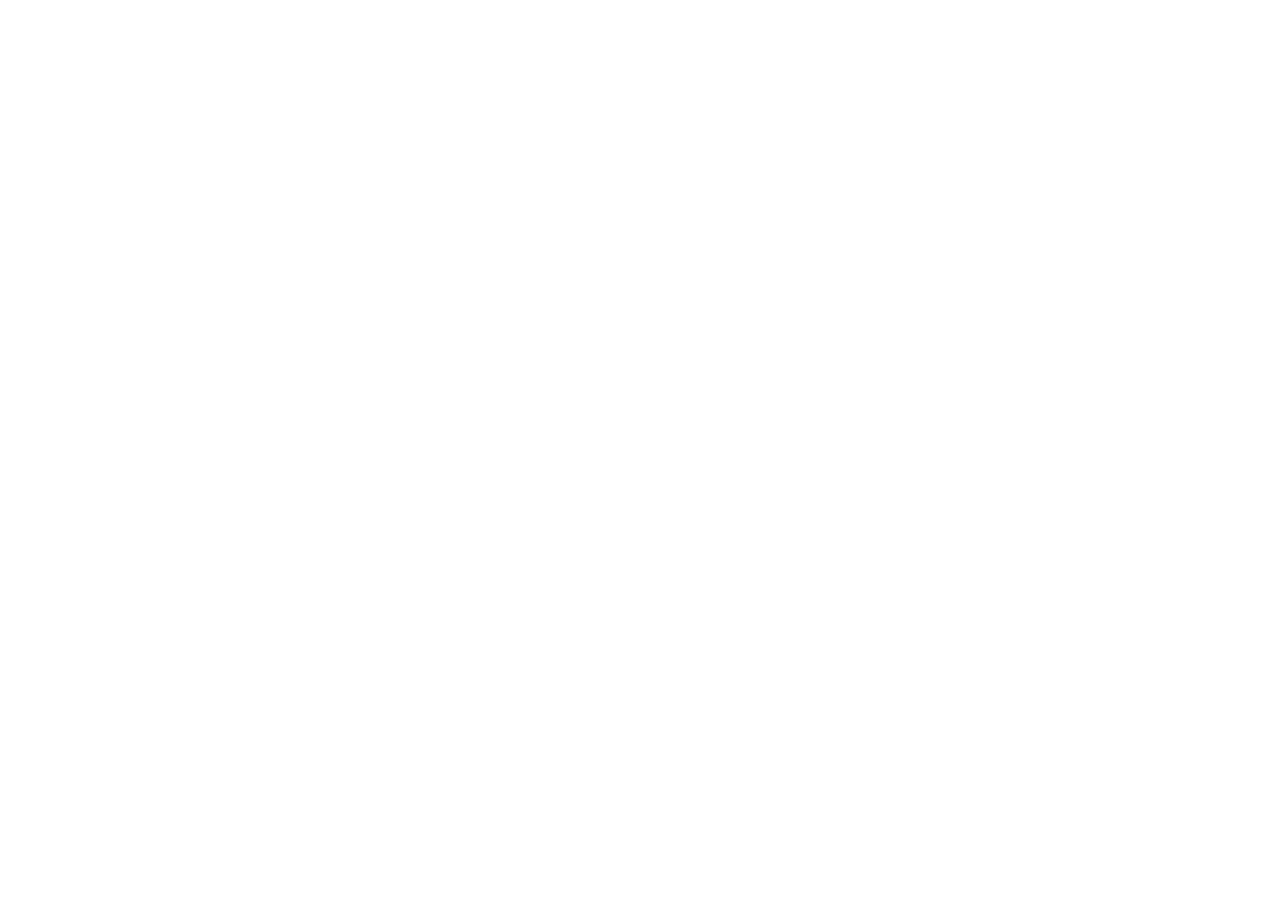
==== javascript_practice/index.html @ dace2c56 "Initial commit with project files" ====
<!DOCTYPE html>
<html lang="en">
<head>
    <meta charset="UTF-8">
    <meta name="viewport" content="width=device-width, initial-scale=1.0">
    <title>Document</title>
</head>
<body>
    <!-- <script src="variables.js"></script> -->
    <script src="maths.js"></script>
</body>
</html>
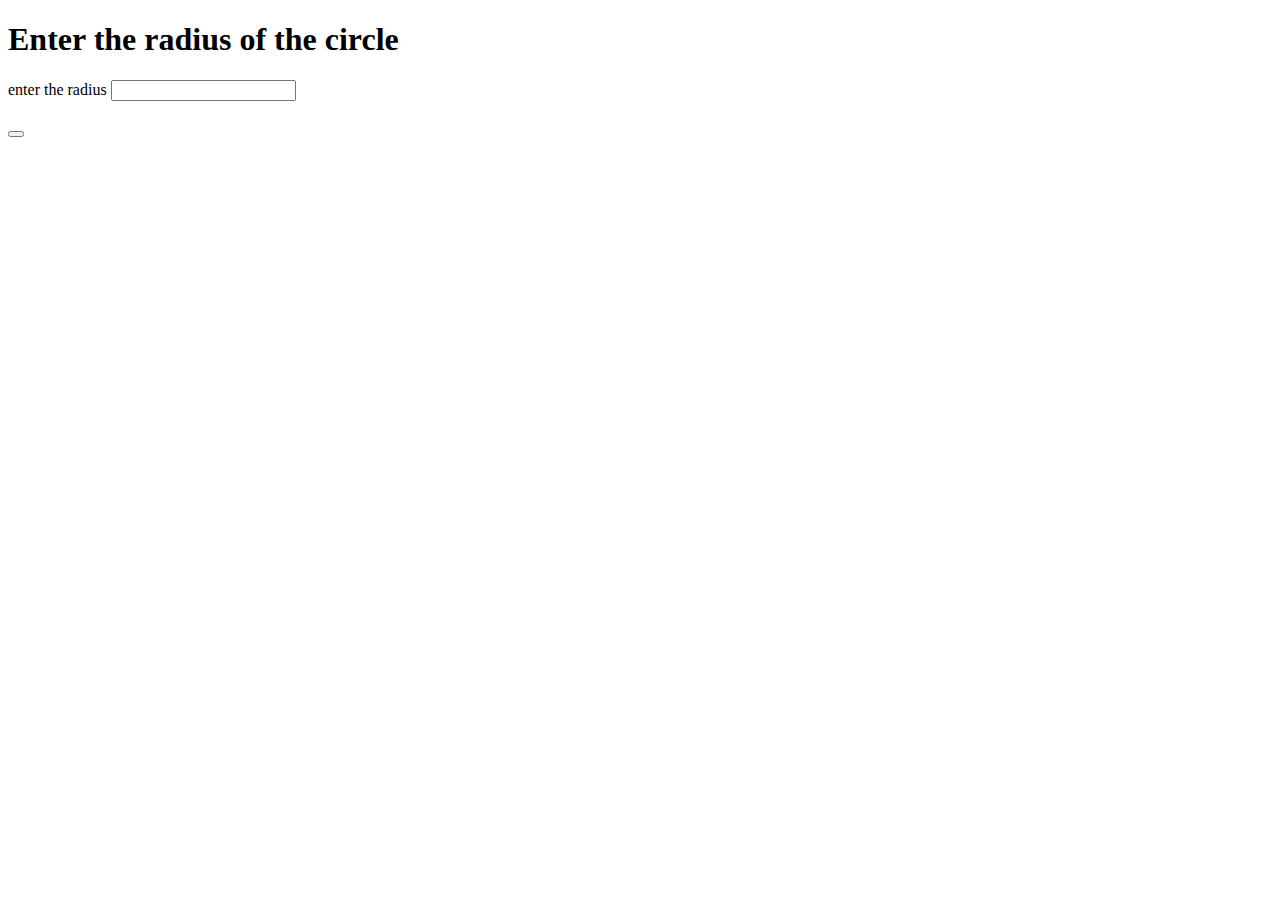
==== commit cdad7174: "practice" ====
--- a/javascript_practice/index.html
+++ b/javascript_practice/index.html
@@ -1,12 +1,35 @@
 <!DOCTYPE html>
 <html lang="en">
+
 <head>
     <meta charset="UTF-8">
     <meta name="viewport" content="width=device-width, initial-scale=1.0">
-    <title>Document</title>
+    <title>Mywebsite</title>
+    <link rel="stylesheet" href="style.css">
 </head>
+
 <body>
+
+    <!-- <h1 id="myh1"></h1>
+    <p  id="para"></p> -->
     <!-- <script src="variables.js"></script> -->
-    <script src="maths.js"></script>
+    <!-- <p id="p1"></p>
+    <p id="p2"></p>
+    <p id="p3"></p> -->
+
+
+    <!-- <h1 id="myh1"></h1>
+    <label for=""></label> username</label>
+    <input type="text" name="" id="mytext">
+    <button id="mysum">sumbit</button> -->
+
+    <h1>Enter the radius of the circle</h1>
+    <label for="">enter the radius</label>
+    <input type="number" name="" id="rad">
+    <h3 id="h3"></h3>
+    <button id="mybtn"></button>
+
+    <script src="script.js"></script>
 </body>
+
 </html>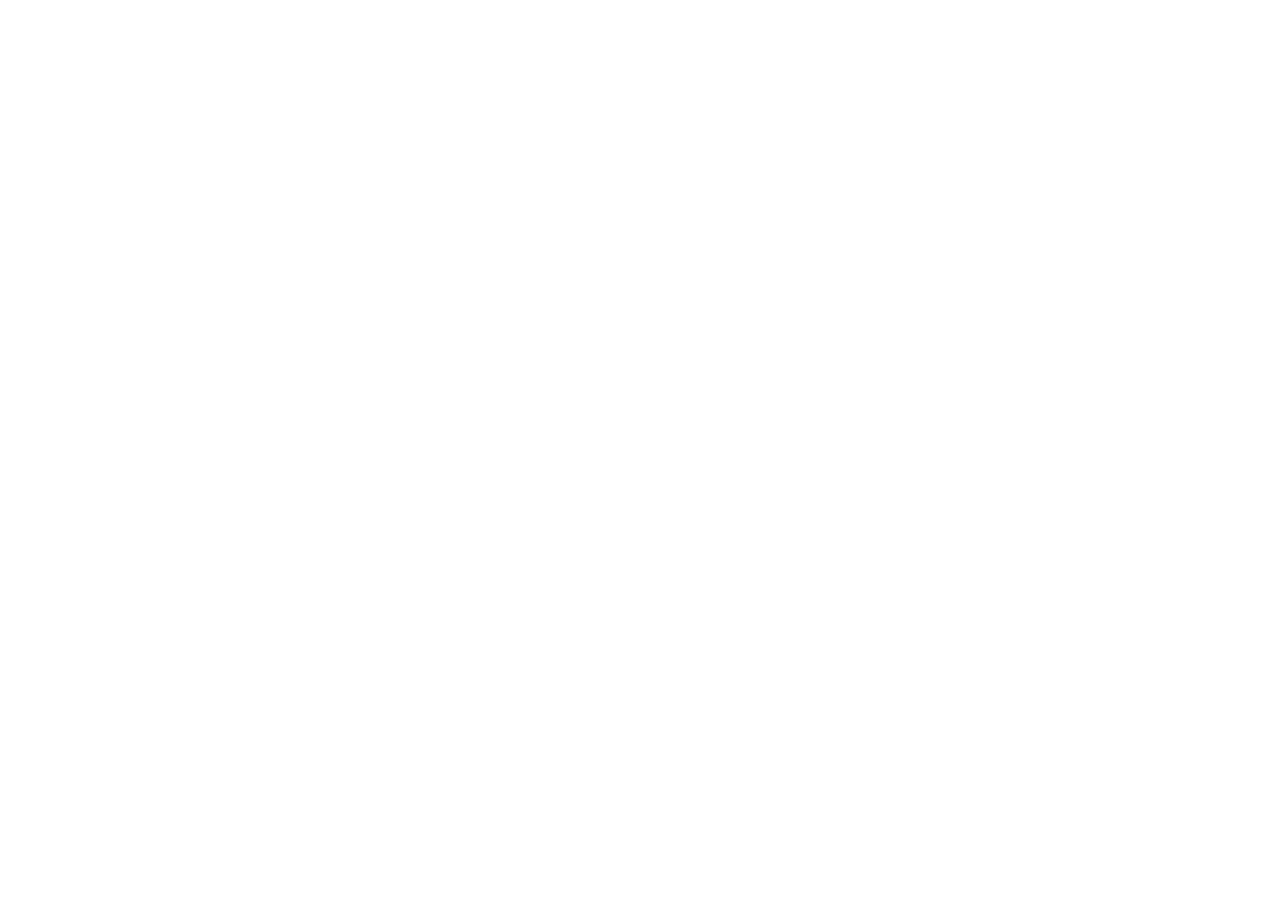
==== commit 1da2b1ea: "practice" ====
--- a/javascript_practice/index.html
+++ b/javascript_practice/index.html
@@ -23,13 +23,14 @@
     <input type="text" name="" id="mytext">
     <button id="mysum">sumbit</button> -->
 
-    <h1>Enter the radius of the circle</h1>
+    <!-- <h1>Enter the radius of the circle</h1>
     <label for="">enter the radius</label>
     <input type="number" name="" id="rad">
     <h3 id="h3"></h3>
-    <button id="mybtn"></button>
+    <button id="mybtn"></button> -->
 
-    <script src="script.js"></script>
+    <script src="maths.js"></script>
+    
 </body>
 
 </html>